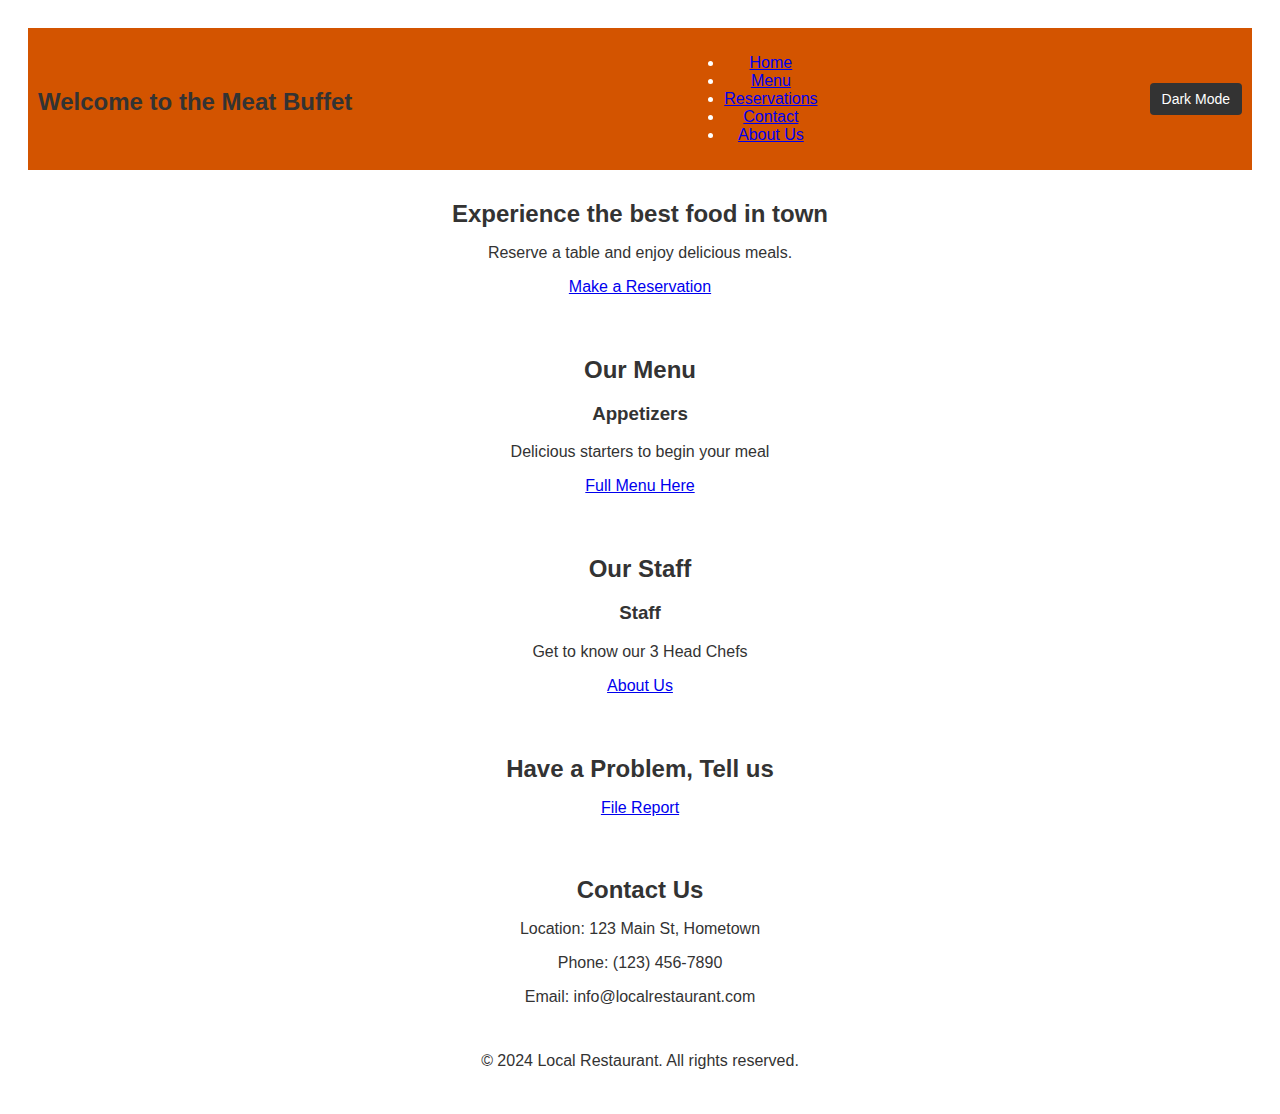
==== InternetProMidterm/index.html @ 8f5b5ec8 "Add files via upload" ====
<!DOCTYPE html>
<html lang="en">
<head>
    <meta charset="UTF-8">
    <meta name="viewport" content="width=device-width, initial-scale=1.0">
    <title>Local Restaurant</title>
    <link rel="stylesheet" href="css/styles.css">
</head>
<body>
    <!-- Header and Navigation -->
    <header>
        <h1>Welcome to the Meat Buffet</h1>
        <nav>
            <ul>
                <li><a href="index.html">Home</a></li>
                <li><a href="menu.html">Menu</a></li>
                <li><a href="tasks.html">Reservations</a></li>
                <li><a href="contact.html">Contact</a></li>
                <li><a href="about.html">About Us</a></li>
            </ul>
        </nav>
        <button id="dark-mode-toggle">Dark Mode</button>
    </header>

    <!-- Hero Section -->
    <section id="home">
        <h2>Experience the best food in town</h2>
        <p>Reserve a table and enjoy delicious meals.</p>
        <a href="contact.html" class="reserve-btn">Make a Reservation</a>
    </section>

    <!-- Menu Section -->
    <section id="menu">
        <h2>Our Menu</h2>
        <div class="menu-category">
            <h3>Appetizers</h3>
            <p>Delicious starters to begin your meal</p>
            <a href="menu.html" class="reserve-btn">Full Menu Here</a>
        </div>
    </section>

     <!-- Menu Section -->
     <section id="about">
        <h2>Our Staff</h2>
        <div class="center-container">
            <h3>Staff</h3>
            <p>Get to know our 3 Head Chefs </p>
            <a href="about.html" class="reserve-btn">About Us</a>
        </div>
    </section>

    <!-- Complaint Section -->
    <section id="complaint">
        <h2>Have a Problem, Tell us</h2>
        <div class="complaint-category">
            <p> </p>
            <a href="tasks.html" class="reserve-btn">File Report</a>
        </div>
    </section>
    <!-- Contact Section -->
    <section id="contact">
        <h2>Contact Us</h2>
        <p>Location: 123 Main St, Hometown</p>
        <p>Phone: (123) 456-7890</p>
        <p>Email: info@localrestaurant.com</p>
    </section>



    <script src="js/script.js"></script>
</body>
    <!-- Footer -->
    <footer>
        <p>&copy; 2024 Local Restaurant. All rights reserved.</p>
    </footer>
</html>
---- InternetProMidterm/css/styles.css ----
/* Reset and Base Styles */
* {
    margin: 5;
    padding: 5;
    box-sizing: border-box;
}

body {
    font-family: Arial, sans-serif;
    padding: 20px;
    color: var(--text-color);
    background-color: var(--background-color);
    text-align: center;
}

/* Light Theme (Default) */
:root {
    --background-color: #ffffff;
    --text-color: #333333;
    --primary-color: #d35400;
    --table-border-color: #ddd;
}

/* Dark Theme */
body.dark-mode {
    --background-color: #1e1e1e;
    --text-color: #f5f5f5;
    --primary-color: #ff6f00;
    --table-border-color: #444;
}

/* Header Styles */
header {
    display: flex;
    justify-content: space-between;
    align-items: center;
    background-color: var(--primary-color);
    padding: 10px;
    color: var(--background-color);
}

header h1 {
    font-size: 24px;
}

header button {
    padding: 8px 12px;
    font-size: 14px;
    color: var(--background-color);
    background-color: var(--text-color);
    border: none;
    cursor: pointer;
    border-radius: 4px;
}

/* Section Styles */
h1, h2 {
    color: var(--text-color);
    margin-bottom: 10px;
}

section {
    margin-bottom: 20px;
    padding: 10px;
}

/* Task Form Styles */
#task-form {
    margin-bottom: 20px;
    background-color: var(--background-color);
    border: 1px solid var(--table-border-color);
    padding: 20px;
    border-radius: 4px;
}

#task-form label {
    display: block;
    margin-bottom: 5px;
    color: var(--text-color);
}

#task-form input,
#task-form textarea {
    width: 100%;
    padding: 8px;
    margin-bottom: 10px;
    border: 1px solid var(--table-border-color);
    border-radius: 4px;
    background-color: var(--background-color);
    color: var(--text-color);
}

#task-form button {
    background-color: var(--primary-color);
    color: var(--background-color);
    padding: 10px;
    border: none;
    border-radius: 4px;
    cursor: pointer;
}

/* Filter and Sort Section */
#filter-sort button {
    padding: 8px 12px;
    margin-right: 5px;
    font-size: 14px;
    cursor: pointer;
    background-color: var(--primary-color);
    color: var(--background-color);
    border: none;
    border-radius: 4px;
}

#filter-sort select {
    padding: 8px;
    font-size: 14px;
    cursor: pointer;
    border: 1px solid var(--table-border-color);
    border-radius: 4px;
    background-color: var(--background-color);
    color: var(--text-color);
}

/* Task Table Styles */
#task-list table {
    width: 100%;
    border-collapse: collapse;
    margin-top: 10px;
}

#task-list th,
#task-list td {
    padding: 8px;
    border: 1px solid var(--table-border-color);
    text-align: left;
}

#task-list th {
    background-color: var(--primary-color);
    color: var(--background-color);
}

#task-list td {
    background-color: var(--background-color);
    color: var(--text-color);
}

/* Action Buttons */
#task-list button {
    margin-right: 5px;
    padding: 6px 12px;
    background-color: var(--primary-color);
    color: var(--background-color);
    border: none;
    cursor: pointer;
    border-radius: 4px;
}

/* Completed Task Styles */
.completed {
    text-decoration: line-through;
    opacity: 0.7;
}
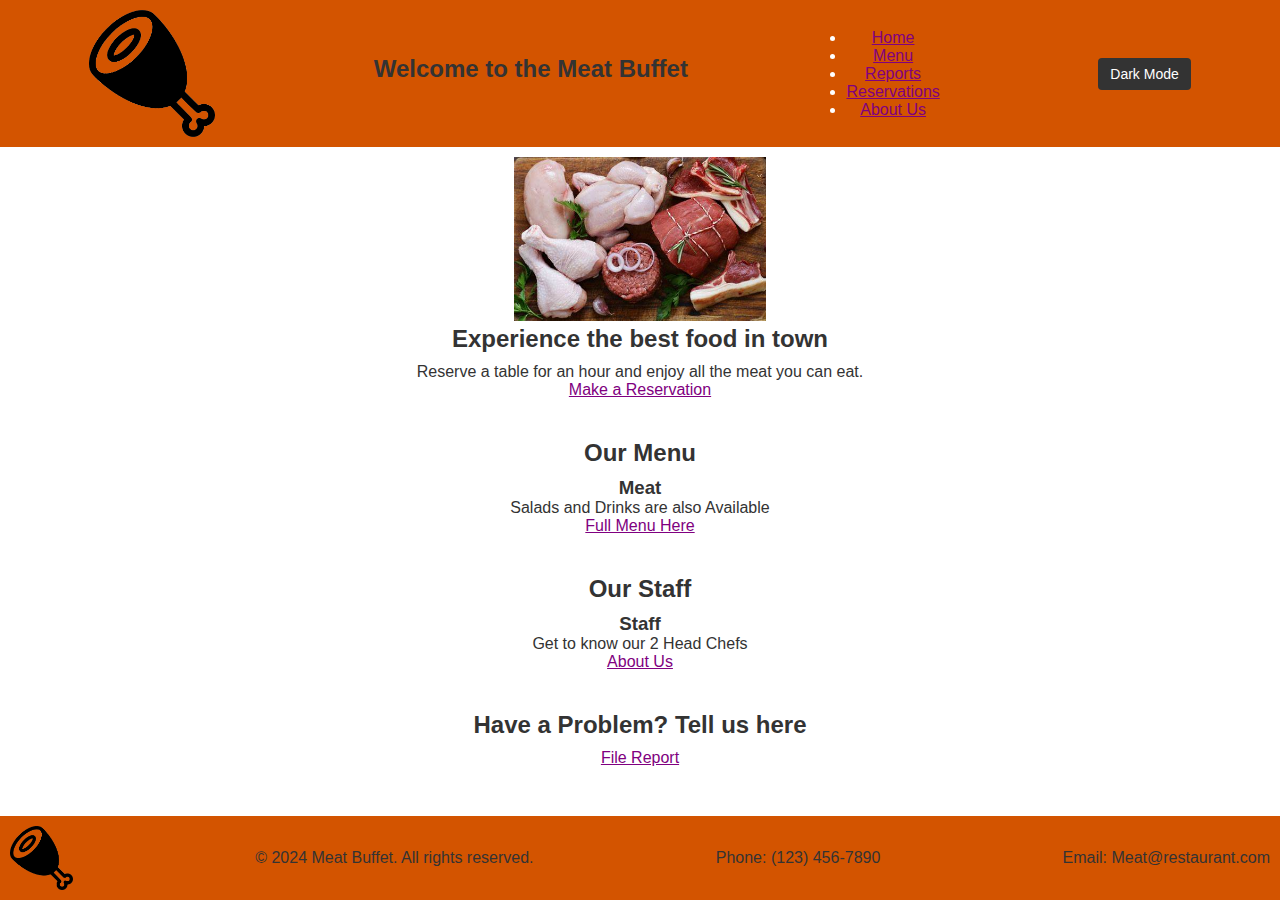
==== commit 063b84fc: "Update index.html" ====
--- a/InternetProMidterm/index.html
+++ b/InternetProMidterm/index.html
@@ -1,3 +1,4 @@
+
 <!DOCTYPE html>
 <html lang="en">
 <head>
@@ -5,27 +6,39 @@
     <meta name="viewport" content="width=device-width, initial-scale=1.0">
     <title>Local Restaurant</title>
     <link rel="stylesheet" href="css/styles.css">
+    <script src="js/script.js" defer></script>
 </head>
 <body>
     <!-- Header and Navigation -->
     <header>
+        <img src="assets/meatlogo.png" alt="MeatLogo" style="width:10%;height:10%;">
         <h1>Welcome to the Meat Buffet</h1>
         <nav>
             <ul>
                 <li><a href="index.html">Home</a></li>
                 <li><a href="menu.html">Menu</a></li>
-                <li><a href="tasks.html">Reservations</a></li>
-                <li><a href="contact.html">Contact</a></li>
+                <li><a href="tasks.html">Reports</a></li>
+                <li><a href="contact.html">Reservations</a></li>
                 <li><a href="about.html">About Us</a></li>
             </ul>
+
+            <select onchange= "window.location = this.value;"> 
+                <option value="" selected="selected">Navigation</option>
+                <option value="index.html">Home</option> 
+                <option value="menu.html">Menu</option> 
+                <option value="tasks.html">Reports</option> 
+                <option value="contact.html">Reservations</option> 
+                <option value="about.html">About Us</option> 
+              </select>
         </nav>
         <button id="dark-mode-toggle">Dark Mode</button>
     </header>
 
-    <!-- Hero Section -->
+    <!-- Intro Section -->
     <section id="home">
+        <img src="assets/Meat.jpg" alt="Bunch of Meat" style="width:20%;height:20%;">
         <h2>Experience the best food in town</h2>
-        <p>Reserve a table and enjoy delicious meals.</p>
+        <p>Reserve a table for an hour and enjoy all the meat you can eat.</p>
         <a href="contact.html" class="reserve-btn">Make a Reservation</a>
     </section>
 
@@ -33,8 +46,8 @@
     <section id="menu">
         <h2>Our Menu</h2>
         <div class="menu-category">
-            <h3>Appetizers</h3>
-            <p>Delicious starters to begin your meal</p>
+            <h3>Meat</h3>
+            <p>Salads and Drinks are also Available</p>
             <a href="menu.html" class="reserve-btn">Full Menu Here</a>
         </div>
     </section>
@@ -44,33 +57,26 @@
         <h2>Our Staff</h2>
         <div class="center-container">
             <h3>Staff</h3>
-            <p>Get to know our 3 Head Chefs </p>
+            <p>Get to know our 2 Head Chefs </p>
             <a href="about.html" class="reserve-btn">About Us</a>
         </div>
     </section>
 
     <!-- Complaint Section -->
     <section id="complaint">
-        <h2>Have a Problem, Tell us</h2>
+        <h2>Have a Problem? Tell us here</h2>
         <div class="complaint-category">
             <p> </p>
             <a href="tasks.html" class="reserve-btn">File Report</a>
         </div>
     </section>
-    <!-- Contact Section -->
-    <section id="contact">
-        <h2>Contact Us</h2>
-        <p>Location: 123 Main St, Hometown</p>
-        <p>Phone: (123) 456-7890</p>
-        <p>Email: info@localrestaurant.com</p>
-    </section>
 
-
-
-    <script src="js/script.js"></script>
 </body>
     <!-- Footer -->
     <footer>
-        <p>&copy; 2024 Local Restaurant. All rights reserved.</p>
+        <img src="assets/meatlogo.png" alt="MeatLogo" style="width:5%;height:5%;">
+        <p>&copy; 2024 Meat Buffet. All rights reserved.</p>
+        <p>Phone: (123) 456-7890</p>
+        <p>Email: Meat@restaurant.com</p>
     </footer>
 </html>
--- a/InternetProMidterm/css/styles.css
+++ b/InternetProMidterm/css/styles.css
@@ -1,13 +1,14 @@
 /* Reset and Base Styles */
 * {
-    margin: 5;
-    padding: 5;
+    margin: 0;
+    padding: 0;
     box-sizing: border-box;
 }
 
 body {
     font-family: Arial, sans-serif;
-    padding: 20px;
+    padding: 0px;
+    padding-bottom: 5%;
     color: var(--text-color);
     background-color: var(--background-color);
     text-align: center;
@@ -19,40 +20,85 @@
     --text-color: #333333;
     --primary-color: #d35400;
     --table-border-color: #ddd;
+    --link-color: purple;
 }
 
 /* Dark Theme */
 body.dark-mode {
     --background-color: #1e1e1e;
     --text-color: #f5f5f5;
-    --primary-color: #ff6f00;
+    --primary-color: #d35400;
     --table-border-color: #444;
+    --link-color: yellow;
 }
 
 /* Header Styles */
 header {
+    position: sticky;
+    left: 0;
+    top: 0;
+    width: 100%;
+    display: flex;
+    flex-wrap: wrap;
+    justify-content: space-around;
+    align-items: center;
+    background-color: var(--primary-color);
+    padding: 10px;
+    color: var(--background-color);
+}
+
+header h1 {
+    font-size: 24px;
+}
+
+header button {
+    padding: 8px 12px;
+    font-size: 14px;
+    color: var(--background-color);
+    background-color: var(--text-color);
+    border: none;
+    cursor: pointer;
+    border-radius: 4px;
+}
+
+/* Footer Styles */
+footer {
+    position: fixed;
+    left: 0;
+    bottom: 0;
+    width: 100%;
     display: flex;
     justify-content: space-between;
     align-items: center;
     background-color: var(--primary-color);
     padding: 10px;
-    color: var(--background-color);
-}
-
-header h1 {
-    font-size: 24px;
-}
-
-header button {
-    padding: 8px 12px;
-    font-size: 14px;
-    color: var(--background-color);
-    background-color: var(--text-color);
-    border: none;
-    cursor: pointer;
-    border-radius: 4px;
-}
-
+
+}
+
+
+/* Navigation Styles */
+nav select {
+    display: none;
+}
+
+@media (max-width: 650px){
+    nav ul {display: none;}
+    nav select{display: inline-block;}
+}
+
+/* Link Styles */
+
+a{
+    color: var(--link-color);
+}
+
+a:hover{
+    color: red;
+}
+
+a:active{
+    color: blue;
+}
 /* Section Styles */
 h1, h2 {
     color: var(--text-color);
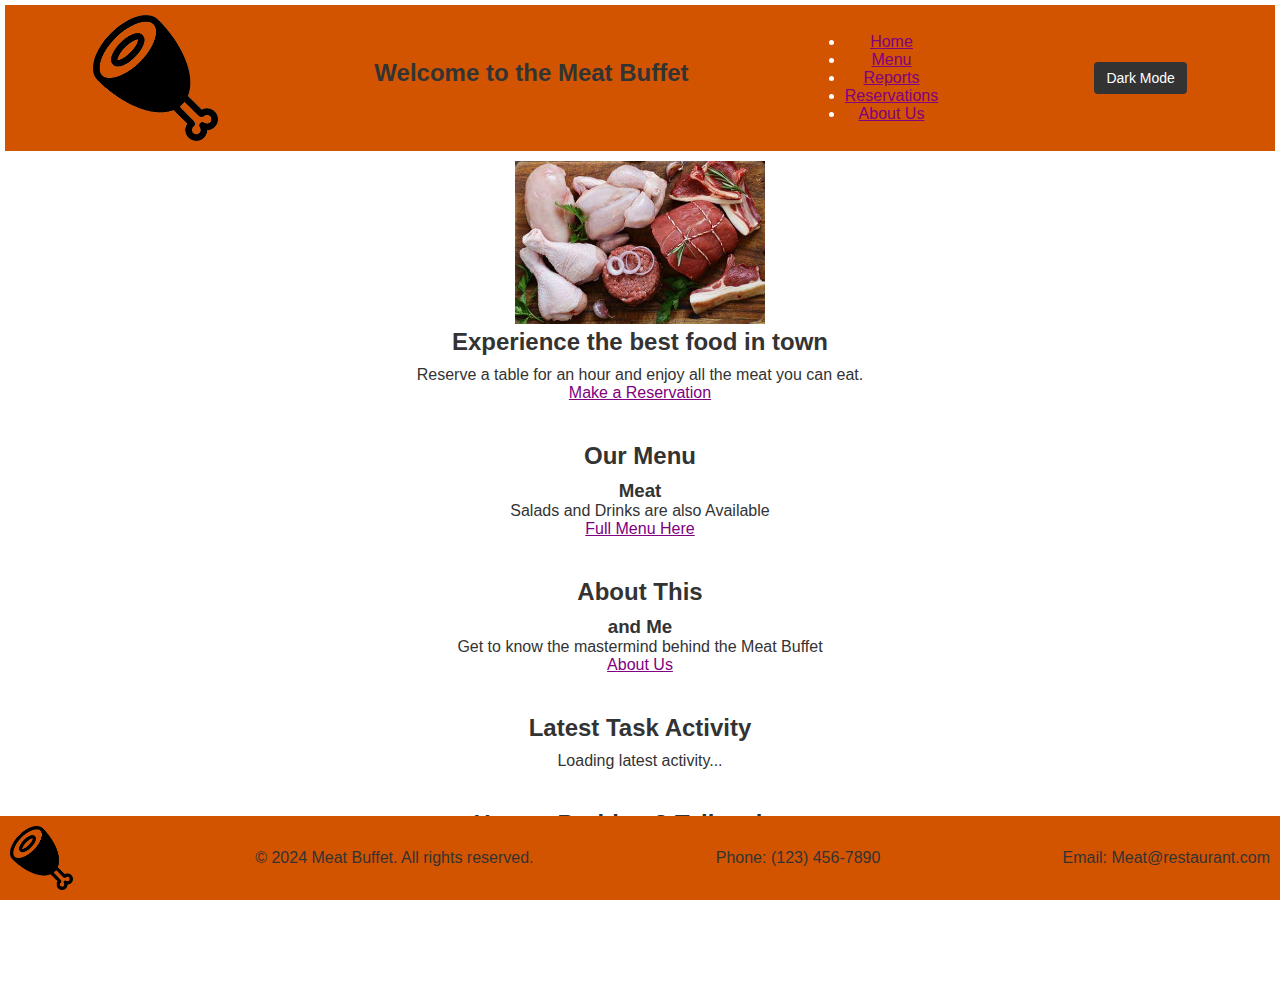
==== commit 1f5e271c: "Add files via upload" ====
--- a/InternetProMidterm/index.html
+++ b/InternetProMidterm/index.html
@@ -1,14 +1,14 @@
-
 <!DOCTYPE html>
 <html lang="en">
 <head>
     <meta charset="UTF-8">
     <meta name="viewport" content="width=device-width, initial-scale=1.0">
-    <title>Local Restaurant</title>
+    <title>Meat Buffet</title>
     <link rel="stylesheet" href="css/styles.css">
     <script src="js/script.js" defer></script>
 </head>
 <body>
+    
     <!-- Header and Navigation -->
     <header>
         <img src="assets/meatlogo.png" alt="MeatLogo" style="width:10%;height:10%;">
@@ -54,13 +54,19 @@
 
      <!-- Menu Section -->
      <section id="about">
-        <h2>Our Staff</h2>
+        <h2>About This</h2>
         <div class="center-container">
-            <h3>Staff</h3>
-            <p>Get to know our 2 Head Chefs </p>
+            <h3>and Me</h3>
+            <p>Get to know the mastermind behind the Meat Buffet </p>
             <a href="about.html" class="reserve-btn">About Us</a>
         </div>
     </section>
+
+        <!-- Task activity -->
+        <section onload="displayLatestTaskAction();">
+            <h2>Latest Task Activity</h2>
+            <p id="latest-task-message">Loading latest activity...</p>
+        </section>
 
     <!-- Complaint Section -->
     <section id="complaint">
--- a/InternetProMidterm/css/styles.css
+++ b/InternetProMidterm/css/styles.css
@@ -7,8 +7,8 @@
 
 body {
     font-family: Arial, sans-serif;
-    padding: 0px;
-    padding-bottom: 5%;
+    padding: 5px;
+    padding-bottom: 8%;
     color: var(--text-color);
     background-color: var(--background-color);
     text-align: center;
@@ -61,6 +61,15 @@
     border-radius: 4px;
 }
 
+table{
+    width:auto 100%;
+
+}
+td{
+    width: 50%;
+}
+
+
 /* Footer Styles */
 footer {
     position: fixed;
@@ -207,3 +216,37 @@
     text-decoration: line-through;
     opacity: 0.7;
 }
+
+/* Carousel Styles */
+.carousel {
+    width: 300px;
+    text-align: center;
+    overflow: hidden;
+    position: relative;
+  }
+  .carousel-texts {
+    display: flex;
+    transition: transform 0.5s ease;
+  }
+  .slide {
+    min-width: 100%;
+    padding: 20px;
+    font-size: 1.2em;
+    color: #333;
+    background-color: #ffffff;
+    border: 1px solid #ddd;
+    border-radius: 8px;
+  }
+  .controls {
+    display: flex;
+    justify-content: space-between;
+    margin-top: 10px;
+  }
+  .control-btn {
+    cursor: pointer;
+    font-size: 1.5em;
+    color: #333;
+  }
+  .control-btn:hover {
+    color: #007bff;
+  }
